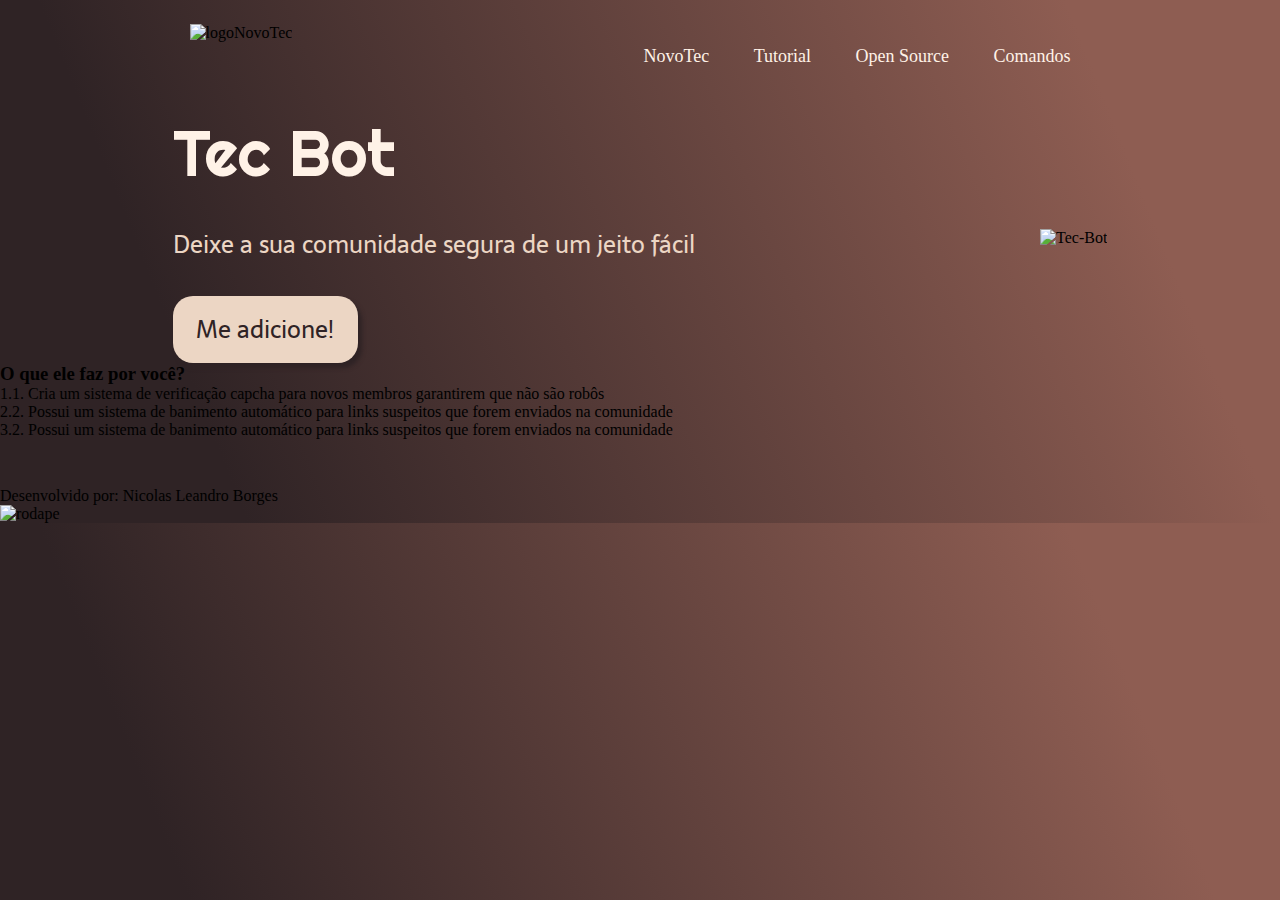
==== index.html @ 9e5a5932 "iniciodeestilização" ====
<!DOCTYPE html>
<html lang="pt-br">

<head>
    <meta charset="UTF-8">
    <meta name="viewport" content="width=device-width, initial-scale=1.0">
    <meta name="description" content="Um bot que irá moderar a sua comunidade">
    <link rel="stylesheet" href="/css/style.css">
    <title>Tec Bot</title>
</head>

<body>
    <header class="cabecalho">
        <img id="logo" src="img/logoNovoTec.svg" alt="logoNovoTec">
        <nav class="cabecalho-menu">
            <ul>
                <li class="cabecalho-menu-lista"><a class="cabecalho-menu-item">NovoTec</a></li>
                <li class="cabecalho-menu-lista"><a class="cabecalho-menu-item">Tutorial</a></li>
                <li class="cabecalho-menu-lista"><a class="cabecalho-menu-item">Open Source</a></li>
                <li class="cabecalho-menu-lista"><a class="cabecalho-menu-item">Comandos</a></li>
            </ul>
        </nav>
    </header>
    <main class="conteudo">
        <section class="conteudo-principal">
            <div class="conteudo-principal-escrito">
                <h1 id="conteudo-principal-titulo">Tec Bot</h1>
                <h2 class="conteudo-principal-subtitulo">Deixe a sua comunidade segura de um jeito fácil</h2>
                <button class="conteudo-principal-btn">Me adicione!</button>
            </div>
            <img src="img/NovoBotImage.svg" alt="Tec-Bot">

        </section>

        <section class="conteudo-secundario">
            <h3 class="conteudo-secundario-titulo">O que ele faz por você?</h3>
            <p class="conteudo-secundario-escrito">1.1. Cria um sistema de verificação capcha para novos membros
                garantirem que não são robôs</p>
            <p class="conteudo-secundario-escrito">2.2. Possui um sistema de banimento automático para links suspeitos
                que forem enviados na comunidade</p>
            <p class="conteudo-secundario-escrito">3.2. Possui um sistema de banimento automático para links suspeitos
                que forem enviados na comunidade</p>
        </section>

    </main>
    <footer class="rodape">
        <p class="desenvolvedor">Desenvolvido por: Nicolas Leandro Borges</p>
        <img class="rodape-imagem" src="img/footer.svg" alt="rodape">
    </footer>
</body>

</html>
---- css/style.css ----
@import url('https://fonts.googleapis.com/css2?family=Righteous&family=Sarala&display=swap');
*{
    margin: 0;
    padding: 0;
    box-sizing: border-box;
    text-decoration: none;
}

body {
    font-size: 100%;
    background: linear-gradient(68.15deg, #2F2325 16.62%, #8E5D52 85.61%);
}

.cabecalho {
    display: flex;
    flex-direction: row;
    align-items: center;
    justify-content: space-around;
    padding: 24px; 
    border-bottom: 0,4px solid #FFF2E7;
    
}
#logo{
    height: 64px;
    cursor: pointer;
}

.cabecalho-menu{
    display: flex;
    gap: 64px;
    font-family: 'Sarala' sans-serif;
    font-weight: 400;
    font-size: 18px;
    color: #FFF2E7;
}
.cabecalho-menu-lista{
    text-decoration: none;
    color: #FFF2E7;
    cursor: pointer;
}
.cabecalho-menu-item:hover{
    color: #ECD6C4;
    cursor: pointer;
}
.cabecalho-menu-lista{
    list-style: none;
    display: inline;
    margin: 20px;
}
.conteudo{
    margin-bottom: 48px;
}
.conteudo-principal{
    display: flex;
    flex-direction: row;
    align-items: center;
    justify-content: space-around;
}
.conteudo-principal-escrito{
    display: flex;
    flex-direction: column;
    gap: 32px;

}
#conteudo-principal-titulo{
    font-family: 'Righteous', cursive;
    color: #FFF2E7;
    font-size: 64px;
    font-weight: 400;
}
.conteudo-principal-subtitulo{
    font-family: 'Sarala', sans-serif;
    color: #ECD6C4;
    font-size: 24px;
    font-weight: 400;
}
.conteudo-principal-btn{
    background-color: #ECD6C4;
    height: 67px;
    width: 185px;
    border-radius: 20px;
    box-shadow: 4px 5px 4px 0 #2F2325;
    border: none;
    font-family: 'Sarala', sans-serif;
    font-size: 24px;
    font-weight: 400;
    color: #2F2325;
}
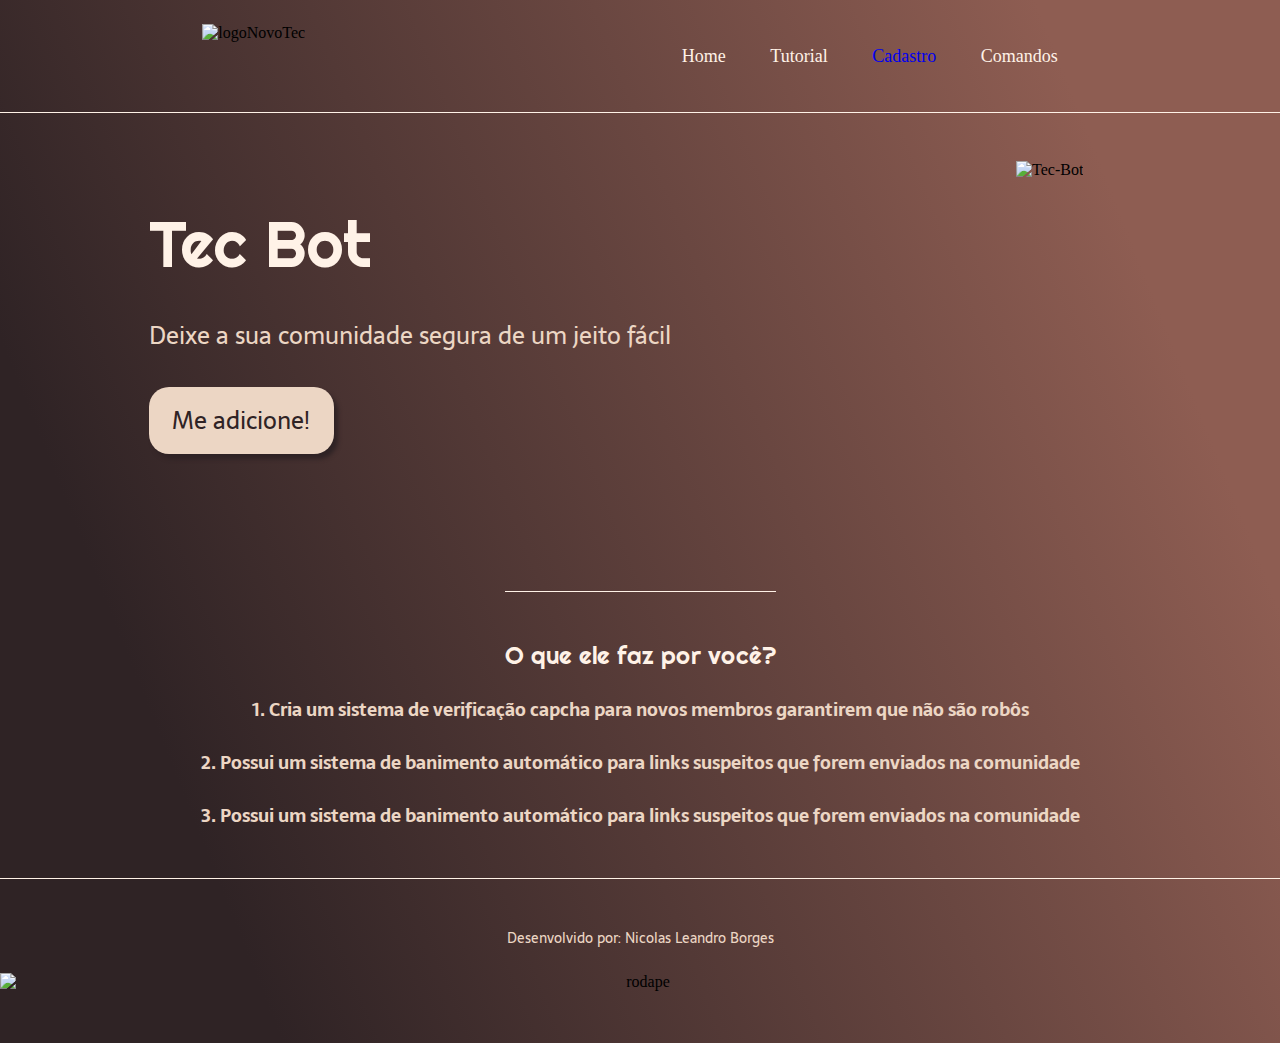
==== commit 0e711a31: "landin page" ====
--- a/index.html
+++ b/index.html
@@ -14,9 +14,9 @@
         <img id="logo" src="img/logoNovoTec.svg" alt="logoNovoTec">
         <nav class="cabecalho-menu">
             <ul>
-                <li class="cabecalho-menu-lista"><a class="cabecalho-menu-item">NovoTec</a></li>
+                <li class="cabecalho-menu-lista"><a class="cabecalho-menu-item">Home</a></li>
                 <li class="cabecalho-menu-lista"><a class="cabecalho-menu-item">Tutorial</a></li>
-                <li class="cabecalho-menu-lista"><a class="cabecalho-menu-item">Open Source</a></li>
+                <li class="cabecalho-menu-lista"><a class="cabecalho-menu-item" href="form.html">Cadastro</a></li>
                 <li class="cabecalho-menu-lista"><a class="cabecalho-menu-item">Comandos</a></li>
             </ul>
         </nav>
@@ -28,17 +28,17 @@
                 <h2 class="conteudo-principal-subtitulo">Deixe a sua comunidade segura de um jeito fácil</h2>
                 <button class="conteudo-principal-btn">Me adicione!</button>
             </div>
-            <img src="img/NovoBotImage.svg" alt="Tec-Bot">
+            <img class="imagem-tecbot" src="img/NovoBotImage.svg" alt="Tec-Bot">
 
         </section>
 
         <section class="conteudo-secundario">
             <h3 class="conteudo-secundario-titulo">O que ele faz por você?</h3>
-            <p class="conteudo-secundario-escrito">1.1. Cria um sistema de verificação capcha para novos membros
+            <p class="conteudo-secundario-escrito">1. Cria um sistema de verificação capcha para novos membros
                 garantirem que não são robôs</p>
-            <p class="conteudo-secundario-escrito">2.2. Possui um sistema de banimento automático para links suspeitos
+            <p class="conteudo-secundario-escrito">2. Possui um sistema de banimento automático para links suspeitos
                 que forem enviados na comunidade</p>
-            <p class="conteudo-secundario-escrito">3.2. Possui um sistema de banimento automático para links suspeitos
+            <p class="conteudo-secundario-escrito">3. Possui um sistema de banimento automático para links suspeitos
                 que forem enviados na comunidade</p>
         </section>
 
--- a/css/style.css
+++ b/css/style.css
@@ -17,7 +17,7 @@
     align-items: center;
     justify-content: space-around;
     padding: 24px; 
-    border-bottom: 0,4px solid #FFF2E7;
+    border-bottom: 0.4px solid #FFF2E7;
     
 }
 #logo{
@@ -86,5 +86,58 @@
     font-weight: 400;
     color: #2F2325;
 }
+.conteudo-principal-btn:hover{
+    background-color:#FFF2E7;
+}
+.conteudo-secundario{
+    display: flex;
+    flex-direction: column;
+    align-items: center;
+    gap: 24px;
+    margin-top: 40px;
+}
+.imagem-tecbot{
+    padding: 48px;
+    height: 430px;
+}
+.conteudo-secundario{
+    display: flex;
+    flex-direction: column;
+    align-items: center;
+    gap: 24px;
+    margin-top: 48px;
+}
+.conteudo-secundario-titulo{
+    border-top: 0.4px solid #FFF2E7 ;
+    padding-top: 48px;
+    font-family: 'Righteous', cursive;
+    color: #FFF2E7;
+    font-size: 24px;
+    font-weight: 400;
+}
+.conteudo-secundario-escrito{
+    font-family: 'Sarala' , sans-serif;
+    font-size: 18px;
+    font-weight: 700;
+    color: #ECD6C4;
+} 
+.rodape{
+    display: flex;
+    flex-direction: column;
+    text-align: center;
+    gap: 24px;
+    border-top: 0.4px solid #FFF2E7;
+}
+.rodape-imagem{
+    height: 70px;
+
+}
+.desenvolvedor{
+    color: #ECD6C4;
+    font-family: 'Sarala' , sans-serif;
+    font-weight: 400px;
+    font-size: 14px;
+    padding-top: 48px;
+}
 
 
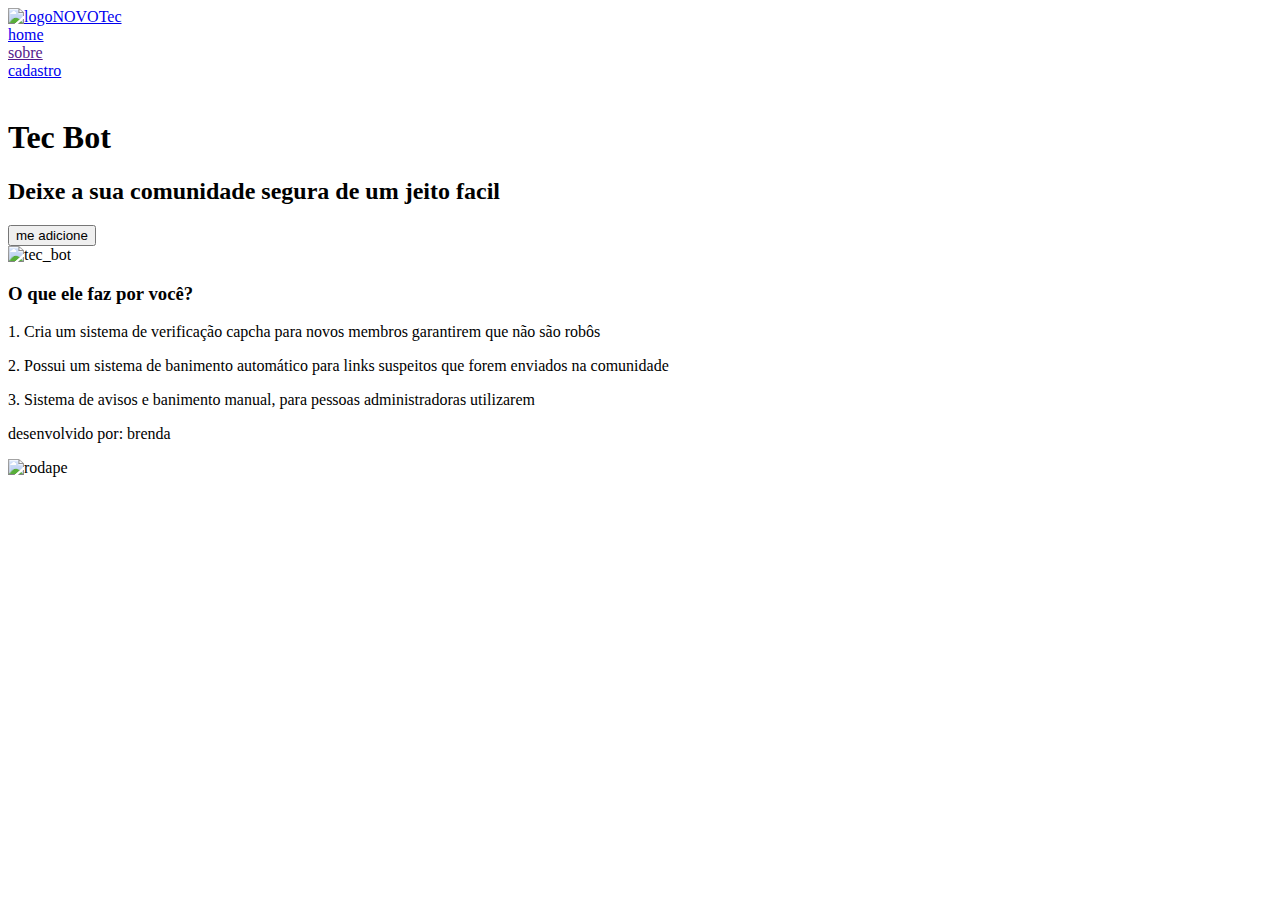
==== commit 856e3990: "correcao" ====
--- a/index.html
+++ b/index.html
@@ -1,50 +1,51 @@
 <!DOCTYPE html>
-<html lang="pt-br">
-
+<html lang="pt-BR">
 <head>
     <meta charset="UTF-8">
-    <meta name="viewport" content="width=device-width, initial-scale=1.0">
-    <meta name="description" content="Um bot que irá moderar a sua comunidade">
-    <link rel="stylesheet" href="/css/style.css">
-    <title>Tec Bot</title>
+    <link rel="stylesheet" href="/landingPage/css/style.css">
+    <link rel="stylesheet" href="/landingPage/css/form.css">
+    <meta name="viewport" content="width=device-width, initial-scale=1.0"/>
+    <title>Document</title>
 </head>
-
 <body>
     <header class="cabecalho">
-        <img id="logo" src="img/logoNovoTec.svg" alt="logoNovoTec">
-        <nav class="cabecalho-menu">
-            <ul>
-                <li class="cabecalho-menu-lista"><a class="cabecalho-menu-item">Home</a></li>
-                <li class="cabecalho-menu-lista"><a class="cabecalho-menu-item">Tutorial</a></li>
-                <li class="cabecalho-menu-lista"><a class="cabecalho-menu-item" href="form.html">Cadastro</a></li>
-                <li class="cabecalho-menu-lista"><a class="cabecalho-menu-item">Comandos</a></li>
-            </ul>
-        </nav>
+        <a href="#">
+            <img src="img/logoNovoTec (1).svg" alt="logoNOVOTec">
+            <nav class="cabecalho-menu">
+        </a>
+        </ul>
+            <li class="cabecalho-meu-lista"><a class="cabecalho-menu-item"href=#> home</a></li>
+            <li class="cabecalho-meu-lista"><a class="cabecalho-menu-item"href> sobre</a></li>
+            <li class="cabecalho-meu-lista"><a class="cabecalho-menu-item" href="form.html">cadastro</a></li>
+            <li class="cabecalho-meu-lista"><a class="cabecalho-menu-item"href= "ferramentas.html"></a></li>
+       </ul>
+    </nav>
     </header>
-    <main class="conteudo">
+
+    <main class="conteudo">                                                                                                                                                                                                                                                                  
         <section class="conteudo-principal">
-            <div class="conteudo-principal-escrito">
+            <div class="conteudo-principal-escrito ">
                 <h1 id="conteudo-principal-titulo">Tec Bot</h1>
-                <h2 class="conteudo-principal-subtitulo">Deixe a sua comunidade segura de um jeito fácil</h2>
-                <button class="conteudo-principal-btn">Me adicione!</button>
+                <h2 class="conteudo-principal-subtitulo">Deixe a sua comunidade segura de um jeito facil</h2>
+                <button class="conteudo-principal-btn">me adicione</button>
             </div>
-            <img class="imagem-tecbot" src="img/NovoBotImage.svg" alt="Tec-Bot">
-
+            <img src="img/NovoBotImage.svg" alt="tec_bot">
         </section>
-
         <section class="conteudo-secundario">
-            <h3 class="conteudo-secundario-titulo">O que ele faz por você?</h3>
+            <h3 class="conteudo-secundario-titulo ">O que ele faz por você?</h3>
             <p class="conteudo-secundario-escrito">1. Cria um sistema de verificação capcha para novos membros
-                garantirem que não são robôs</p>
+                garantirem que não são robôs
+            </p>
             <p class="conteudo-secundario-escrito">2. Possui um sistema de banimento automático para links suspeitos
-                que forem enviados na comunidade</p>
-            <p class="conteudo-secundario-escrito">3. Possui um sistema de banimento automático para links suspeitos
-                que forem enviados na comunidade</p>
+                que forem enviados na comunidade
+            </p>
+            <p class="conteudo-secundario-escrito">3. Sistema de avisos e banimento manual, para pessoas
+                administradoras utilizarem
+            </p>
         </section>
-
     </main>
     <footer class="rodape">
-        <p class="desenvolvedor">Desenvolvido por: Nicolas Leandro Borges</p>
+        <p class="desenvolvedor">desenvolvido por: brenda</p>
         <img class="rodape-imagem" src="img/footer.svg" alt="rodape">
     </footer>
 </body>
